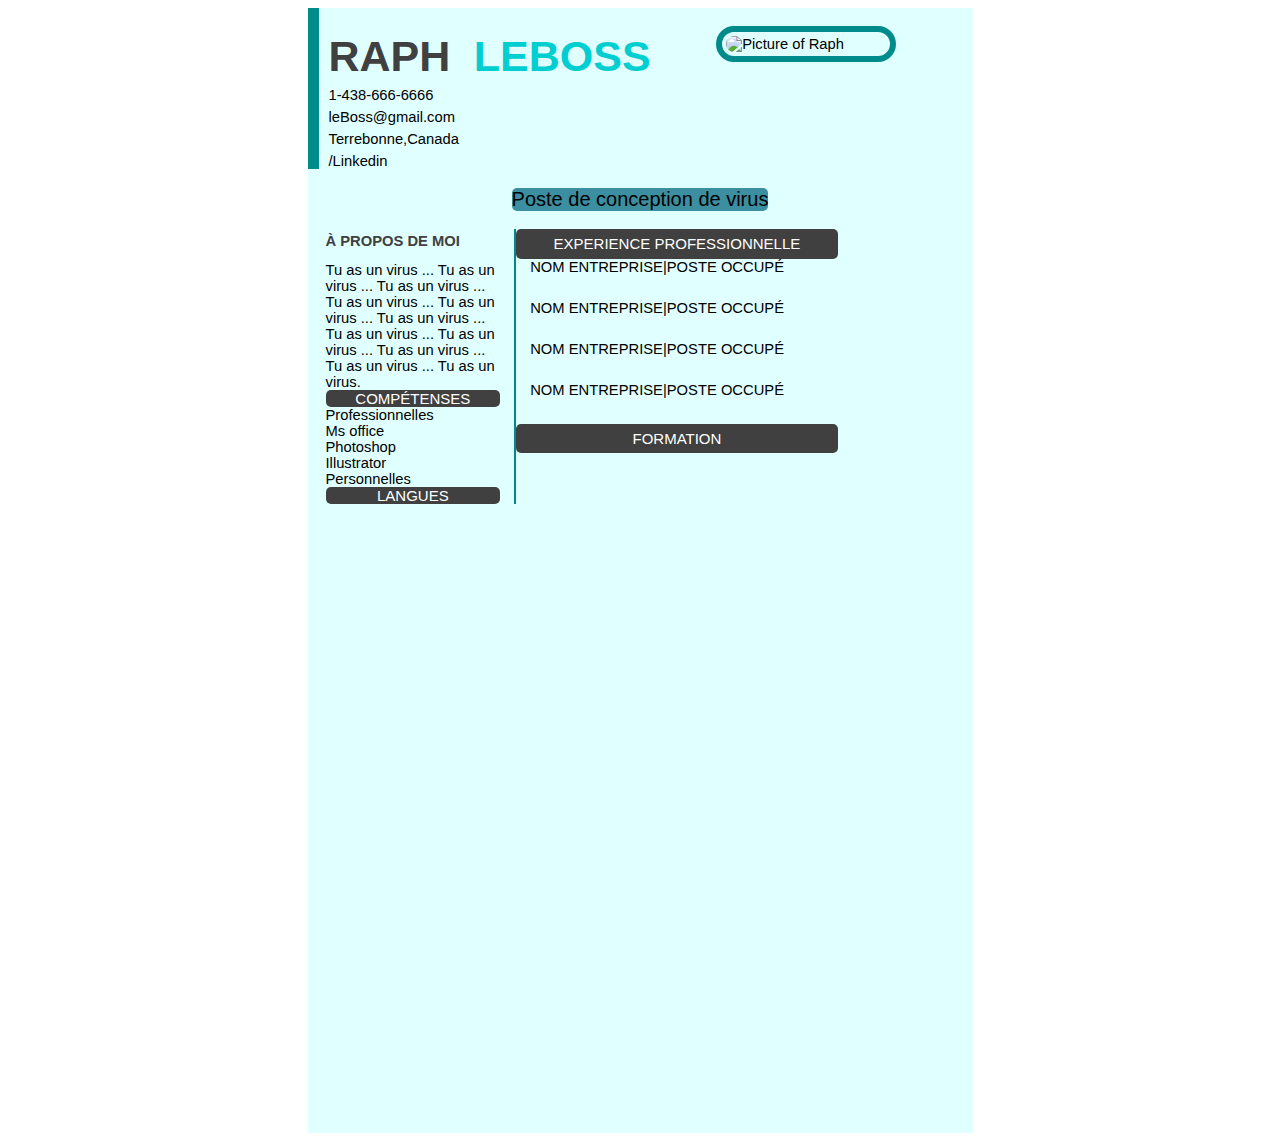
==== index.html @ 14933696 "Rename siteweb.html to index.html" ====
<!DOCTYPE html>
<html lang="en">
	<head>
		<meta charset="UTF-8">
		<meta http-equiv="X-UA-Compatible" content="IE=edge">
		<meta name="viewport" content="width=device-width, initial-scale=1.0">
		<title>Travail pratique 1</title>
		<link rel="stylesheet" href="style.css">
	</head>
	<body>
			<div class="main">
				<div class="grid-infoPhoto">
					<div class="row1">
						<div class="grid-basicinfo">	
							<div class="my-name">RAPH</div>
							<div>1-438-666-6666</div>
							<div>leBoss@gmail.com</div>
							<div>Terrebonne,Canada</div>
							<div>/Linkedin</div>
						</div>
					</div>
					<div>
						<div class="middlename my-name"> LEBOSS</div>
					</div>
					<div><img class="picture-Raph" src="../TravailPratique-Alexy-Boutet/image/leboss.jpg" alt="Picture of Raph"</img></div>
				</div>
				<div class="grid-titlepost">
					<div class="frame-titlepost">
						<div class="titlepost">Poste de conception de virus</div> 
					</div>
				</div>
				<div class="grid-summeryExperience">
					<div class="summery">
						<div class="aboutme">À PROPOS DE MOI</div>
						<div class="text-aboutme">Tu as un virus ... Tu as un virus ... Tu as un virus ... Tu as un virus ... Tu as un virus ... Tu as un virus ... Tu as un virus ... Tu as un virus ... Tu as un virus ... Tu as un virus ... Tu as un virus.</div>
						<div class="carrénoir"><div class="whitetext">COMPÉTENSES</div></div>
						<div class="type-competense">Professionnelles</div>
						<div>Ms office</div>
						<div>Photoshop</div>
						<div>Illustrator</div>
						<div class="type-competense">Personnelles</div>
						<div></div>
						<div></div>
						<div></div>
						<div class="carrénoir"><div class="whitetext">LANGUES</div></div>
						<div></div>
						<div></div>
						<div></div>
					</div>
					<div class="grid-personalExperience">
						<div class="carrénoir"><div class="whitetext">EXPERIENCE PROFESSIONNELLE</div></div>
						<div class="nomEtreprise margin-line">NOM ENTREPRISE|POSTE OCCUPÉ</div>
						<div class="expliEntriprise margin-line"></div>
						<div class="nomEtreprise margin-line">NOM ENTREPRISE|POSTE OCCUPÉ</div>
						<div class="expliEntriprise margin-line"></div>
						<div class="nomEtreprise margin-line">NOM ENTREPRISE|POSTE OCCUPÉ</div>
						<div class="expliEntriprise margin-line"></div>
						<div class="nomEtreprise margin-line">NOM ENTREPRISE|POSTE OCCUPÉ</div>
						<div class="expliEntriprise margin-line"></div>
						<div class="carrénoir"><div class="whitetext">FORMATION</div></div>
						<div class="type-formation margin-line"></div>
						<div class="expli margin-line"></div>
						<div class="type-formation"></div>
						<div class="expli margin-line"></div>
					</div>
				</div>
			</div>
	</body>
</html>
---- style.css ----
.main {
	width:665px;
	margin: auto;
	height: 125vh;
	background-color: lightcyan;
}

div {
	font-size: 14.75px;
	font-family: Arial, Helvetica, sans-serif; 
}

.grid-infoPhoto {
	display: grid;
	grid-template-columns: 25% 25% 50%;
	
}

.grid-summeryExperience {
	display: grid;
	grid-template-columns: 27% 50% 23%;
	grid-column-gap: 14px;
	margin-left: 18px;
	grid-row-gap: 10px;
}

.grid-basicinfo {
	display: grid;
	grid-template-columns: 100%;
	grid-row-gap: 6px;
	margin-left: 10px
	
}

.grid-personalExperience {
	display: grid;
	
	border-left: 2.30px solid darkcyan;
	
}


.margin-line {
	margin-left: 14px;
}

.linespace {
	margin-top: 19px;
}



.aboutme {
	margin-top: 4px;
	font-weight: bold;
	color: #404040;
	
}

.text-aboutme {
	display: line;
	margin-top: 13px;
}

.carrénoir {
	display: grid;
	background-color: #404040;
	border-radius: 5px;
	align-items: center;
	height: auto;
}

.whitetext {
	font-size: 15px;
	text-align: center;
	color: white;
}

.my-name {
	font-size:43px;
	font-weight: bold;
	font-family: Arial, Helvetica, sans-serif;
	color: #404040; 
	margin-top: 24px; 
}

.middlename {
	color: 	#00CED1
}

.picture-Raph {
	display: block;
	width: 160px;
	height: auto;
	margin-left: auto;
	margin-right: auto;
	margin-top:  18px;
	border-radius: 100px;
	background-size: cover;
	background-repeat: no-repeat;
	background-position-x: center;
	background-position-y: top;
	border: 6px solid darkcyan;
	padding: 4px;
	
}

.grid-titlepost {
	display: grid;
	align-items: center;
	height: 60px;
}

.frame-titlepost {
	display: grid;
	height:auto;
	margin-left:auto;
	margin-right:auto;
	background-color: hsl(190, 46%, 43%);
	border-radius: 5px;
}

.titlepost {
	text-align: center;
	font-size: 20px;
	
}

.row1{
	border-left: 11px solid darkcyan;
	
}
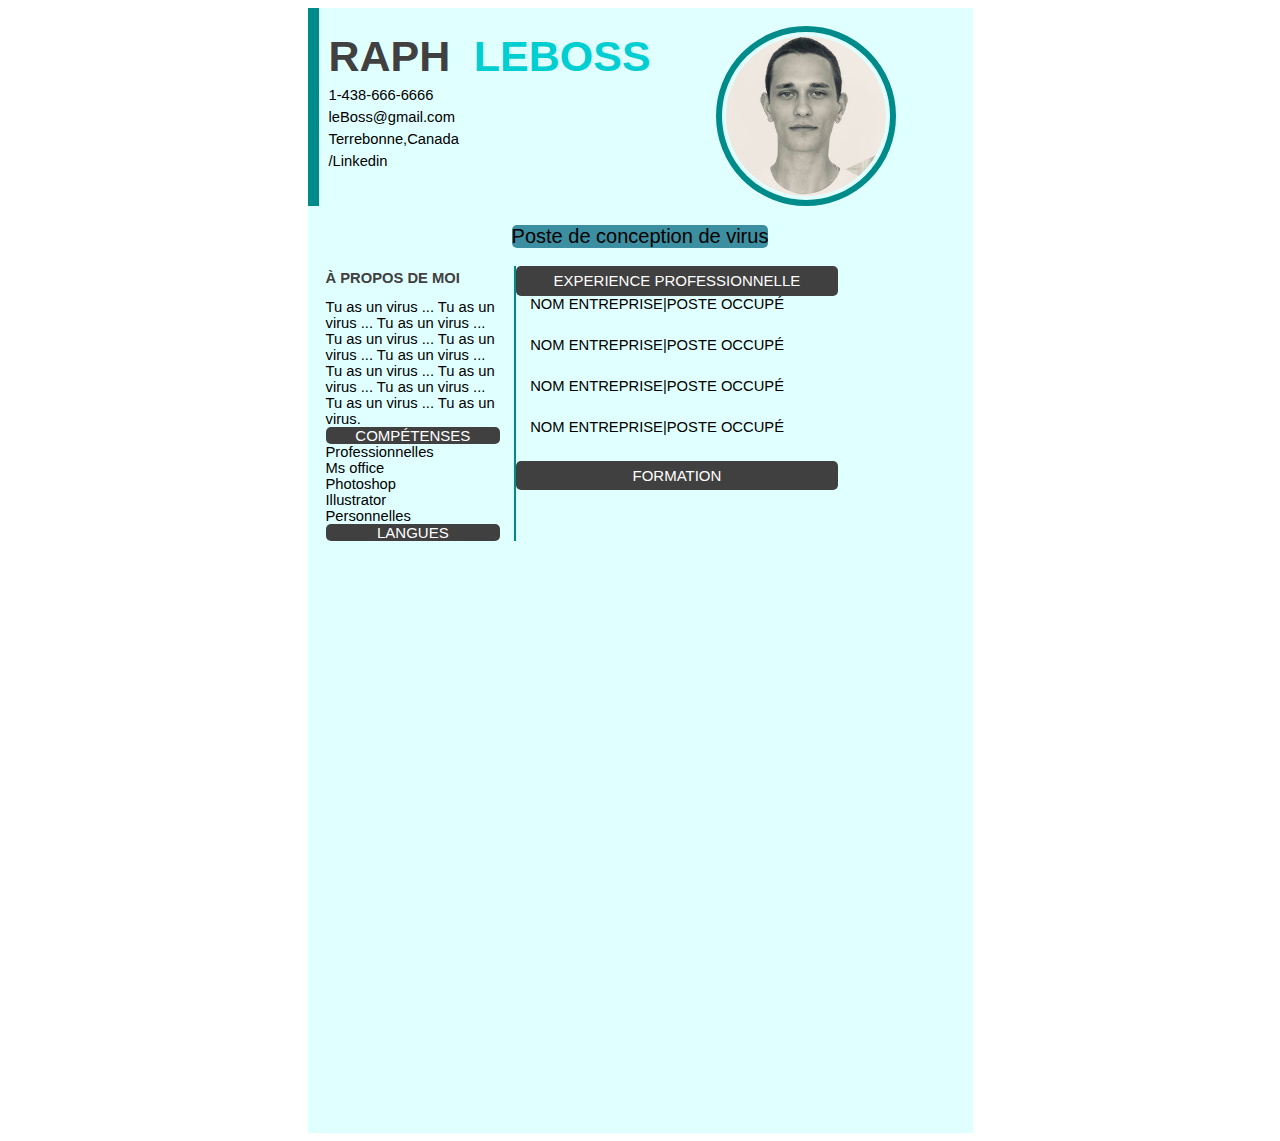
==== commit 65ad44fa: "Update index.html" ====
--- a/index.html
+++ b/index.html
@@ -22,7 +22,7 @@
 					<div>
 						<div class="middlename my-name"> LEBOSS</div>
 					</div>
-					<div><img class="picture-Raph" src="../TravailPratique-Alexy-Boutet/image/leboss.jpg" alt="Picture of Raph"</img></div>
+					<div><img class="picture-Raph" src="./image/leboss.jpg" alt="Picture of Raph"</img></div>
 				</div>
 				<div class="grid-titlepost">
 					<div class="frame-titlepost">
